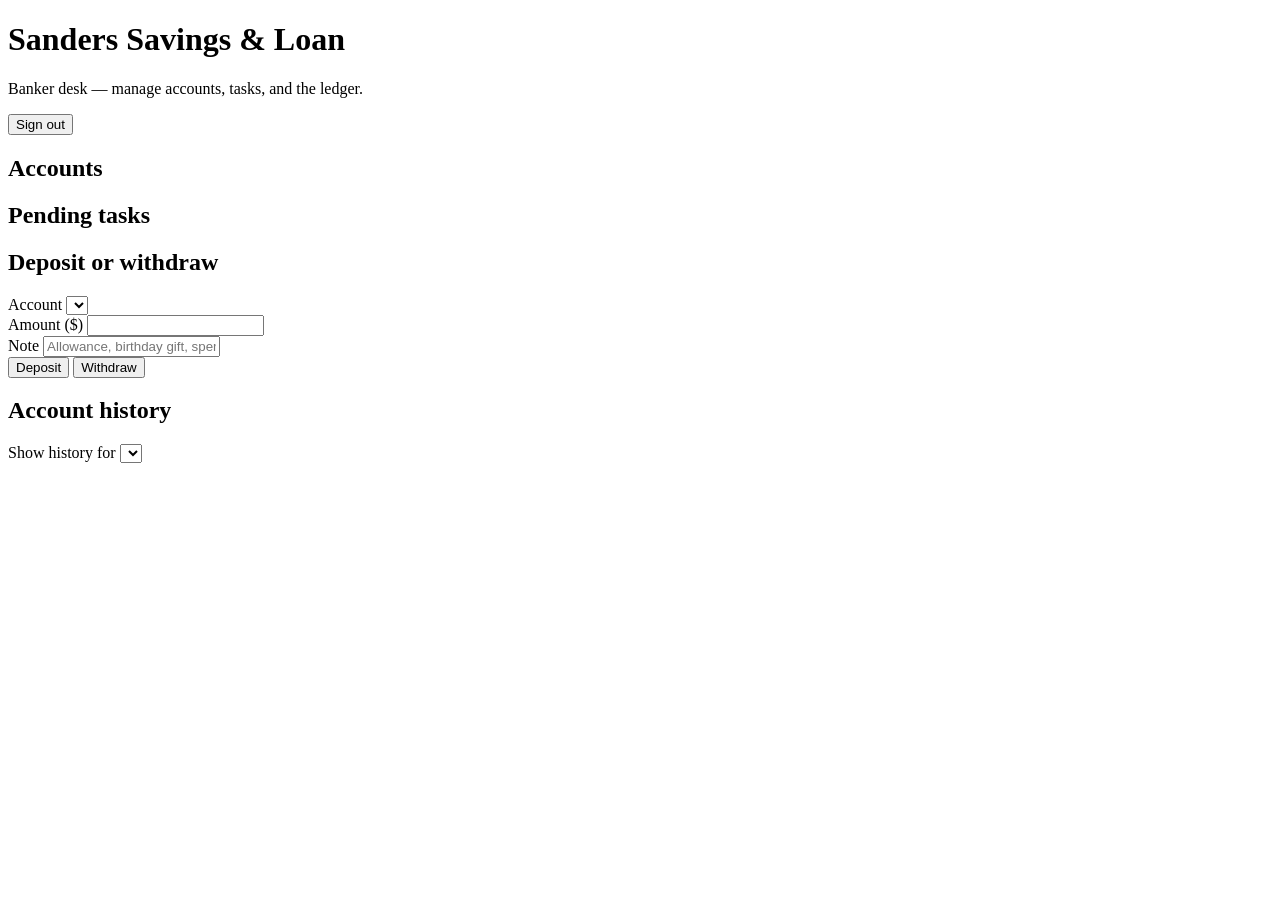
==== src/wwwroot/banker.html @ 52178f53 "Initial commit for v1 from cursor" ====
<!DOCTYPE html>
<html lang="en">
<head>
  <meta charset="utf-8" />
  <meta name="viewport" content="width=device-width, initial-scale=1" />
  <title>Banker — SSL</title>
  <link rel="preconnect" href="https://fonts.googleapis.com" />
  <link rel="preconnect" href="https://fonts.gstatic.com" crossorigin />
  <link href="https://fonts.googleapis.com/css2?family=Fraunces:opsz,wght@9..144,600;9..144,700&family=Source+Sans+3:wght@400;600;700&display=swap" rel="stylesheet" />
  <link rel="stylesheet" href="/css/site.css" />
</head>
<body>
  <div class="shell">
    <header class="topbar">
      <div>
        <h1 class="brand">Sanders Savings &amp; Loan</h1>
        <p class="brand-sub">Banker desk — manage accounts, tasks, and the ledger.</p>
      </div>
      <button class="btn btn-secondary" id="logout" type="button">Sign out</button>
    </header>

    <section class="panel">
      <h2>Accounts</h2>
      <div class="account-grid" id="accounts"></div>
    </section>

    <section class="panel">
      <h2>Pending tasks</h2>
      <div id="task-message" class="hidden"></div>
      <div id="pending-tasks"></div>
    </section>

    <section class="panel">
      <h2>Deposit or withdraw</h2>
      <div id="money-message" class="hidden"></div>
      <form id="money-form">
        <div class="row">
          <div>
            <label for="accountId">Account</label>
            <select id="accountId" required></select>
          </div>
          <div>
            <label for="amount">Amount ($)</label>
            <input id="amount" type="number" min="0.01" step="0.01" required />
          </div>
        </div>
        <label for="note">Note</label>
        <input id="note" placeholder="Allowance, birthday gift, spent on Legos…" />
        <div class="actions">
          <button class="btn" type="submit" name="action" value="deposit">Deposit</button>
          <button class="btn btn-danger" type="submit" name="action" value="withdraw">Withdraw</button>
        </div>
      </form>
    </section>

    <section class="panel">
      <h2>Account history</h2>
      <label for="historyAccount">Show history for</label>
      <select id="historyAccount"></select>
      <ul class="list" id="history" style="margin-top:1rem"></ul>
    </section>
  </div>
  <script src="/js/api.js"></script>
  <script src="/js/banker.js"></script>
</body>
</html>
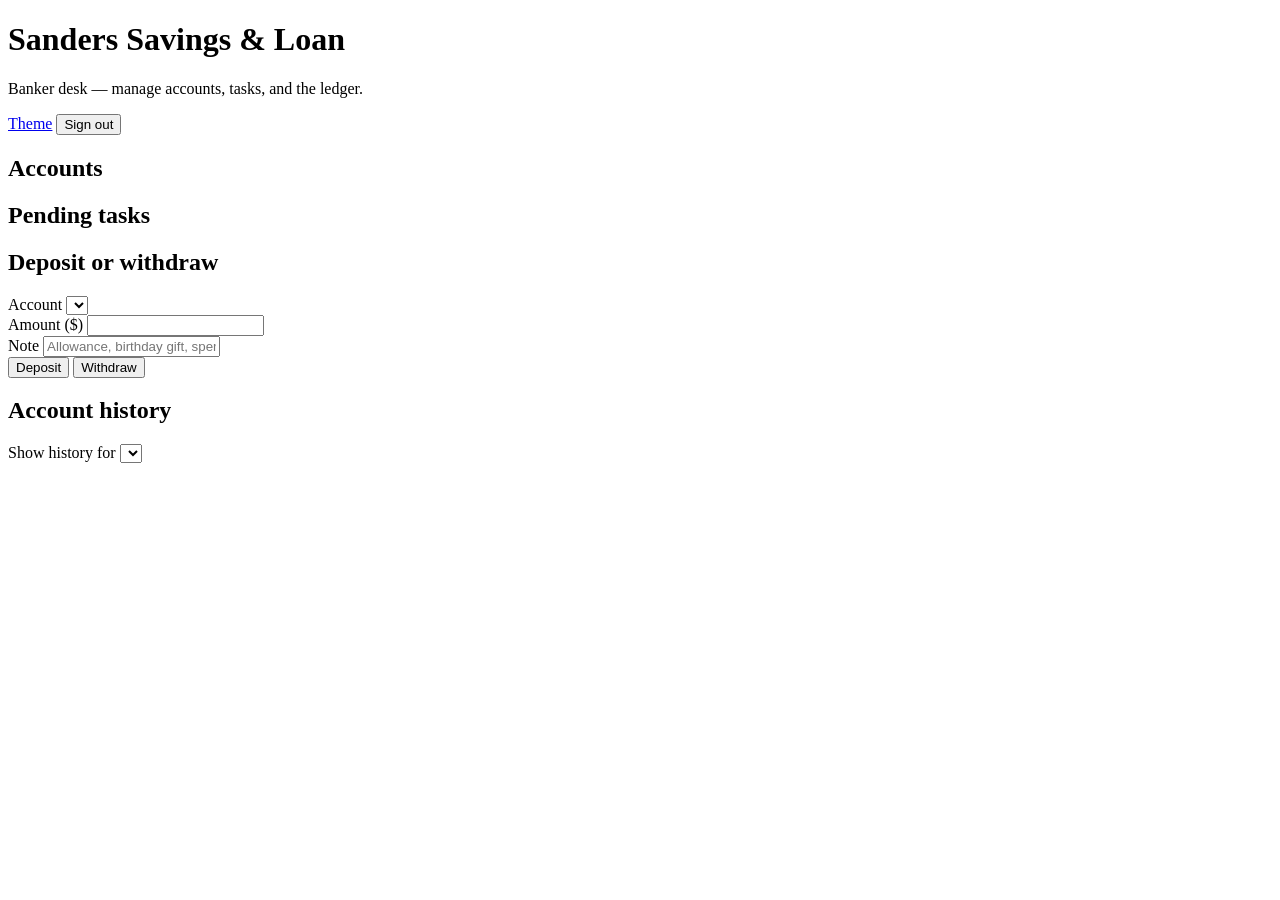
==== commit 40d4d0ef: "Add Monkeytype-style theme system with presets and custom color editor. Co-authored-by: Cursor <curs" ====
--- a/src/wwwroot/banker.html
+++ b/src/wwwroot/banker.html
@@ -8,6 +8,8 @@
   <link rel="preconnect" href="https://fonts.gstatic.com" crossorigin />
   <link href="https://fonts.googleapis.com/css2?family=Fraunces:opsz,wght@9..144,600;9..144,700&family=Source+Sans+3:wght@400;600;700&display=swap" rel="stylesheet" />
   <link rel="stylesheet" href="/css/site.css" />
+  <script src="/js/themes.js"></script>
+  <script src="/js/theme.js"></script>
 </head>
 <body>
   <div class="shell">
@@ -16,7 +18,10 @@
         <h1 class="brand">Sanders Savings &amp; Loan</h1>
         <p class="brand-sub">Banker desk — manage accounts, tasks, and the ledger.</p>
       </div>
-      <button class="btn btn-secondary" id="logout" type="button">Sign out</button>
+      <div class="topbar-actions">
+        <a class="btn btn-secondary" href="/theme.html">Theme</a>
+        <button class="btn btn-secondary" id="logout" type="button">Sign out</button>
+      </div>
     </header>
 
     <section class="panel">
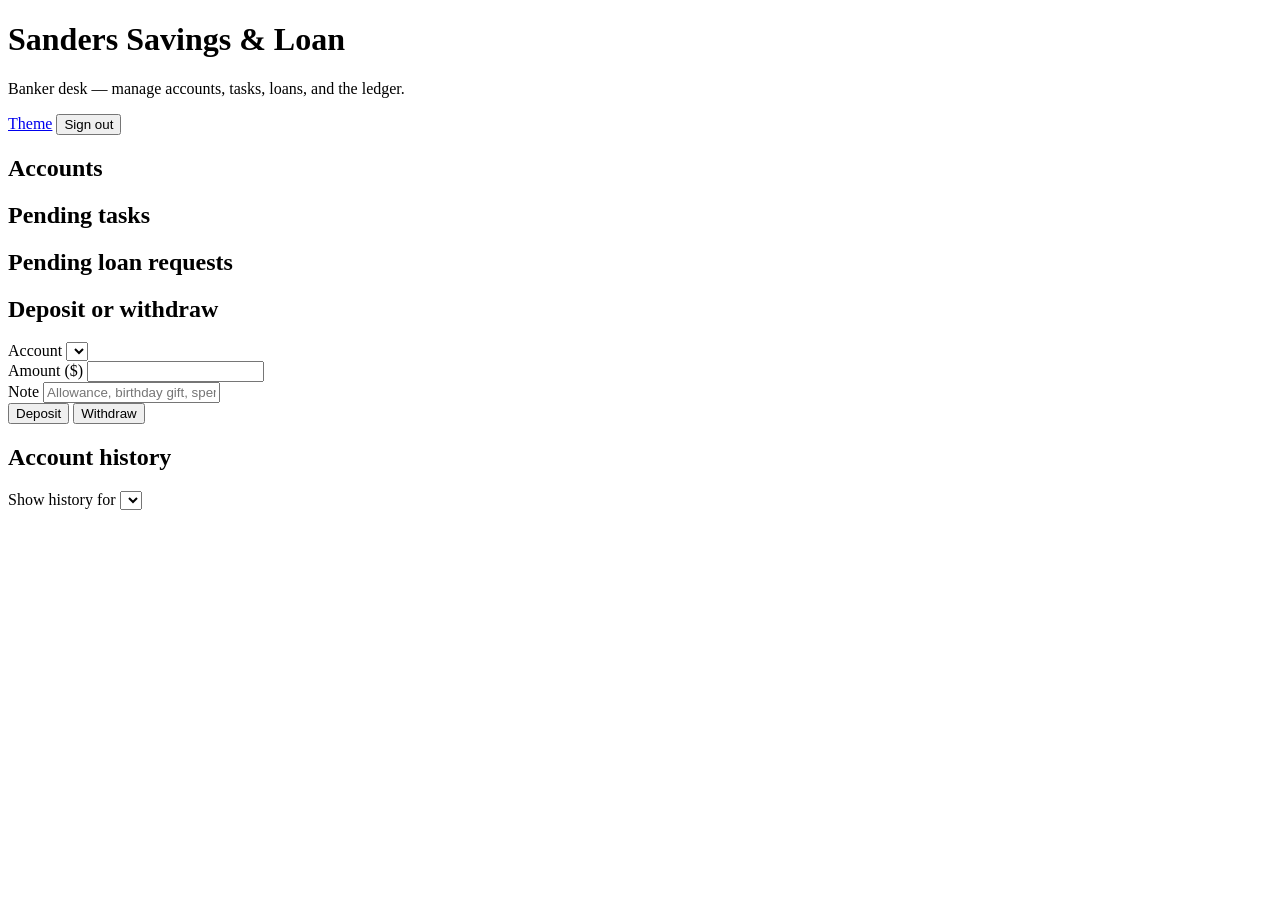
==== commit 999fa1dc: "Added loan request page" ====
--- a/src/wwwroot/banker.html
+++ b/src/wwwroot/banker.html
@@ -16,7 +16,7 @@
     <header class="topbar">
       <div>
         <h1 class="brand">Sanders Savings &amp; Loan</h1>
-        <p class="brand-sub">Banker desk — manage accounts, tasks, and the ledger.</p>
+        <p class="brand-sub">Banker desk — manage accounts, tasks, loans, and the ledger.</p>
       </div>
       <div class="topbar-actions">
         <a class="btn btn-secondary" href="/theme.html">Theme</a>
@@ -33,6 +33,12 @@
       <h2>Pending tasks</h2>
       <div id="task-message" class="hidden"></div>
       <div id="pending-tasks"></div>
+    </section>
+
+    <section class="panel">
+      <h2>Pending loan requests</h2>
+      <div id="loan-message" class="hidden"></div>
+      <div id="pending-loans"></div>
     </section>
 
     <section class="panel">
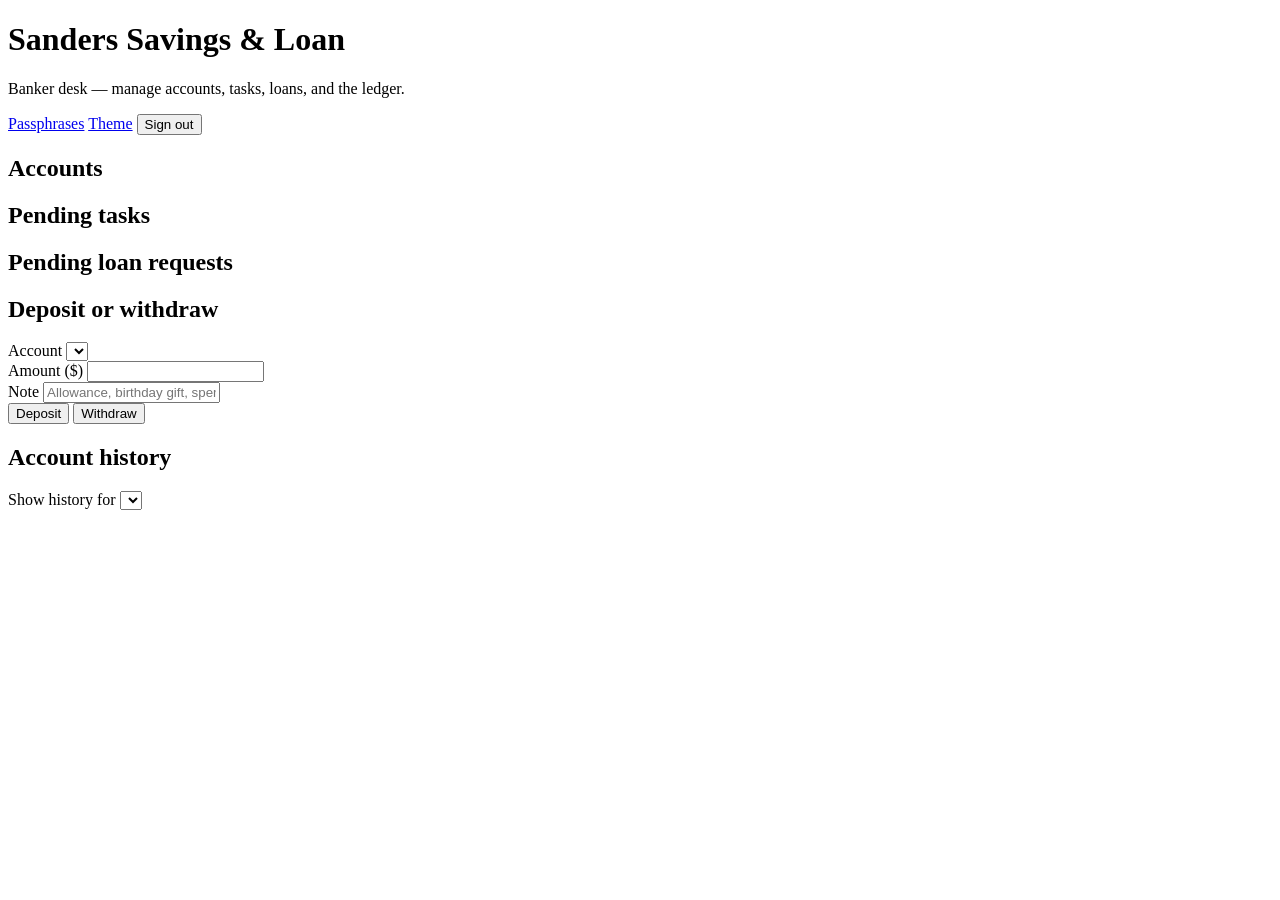
==== commit cae8ff93: "added ability to set passphrase for banker" ====
--- a/src/wwwroot/banker.html
+++ b/src/wwwroot/banker.html
@@ -6,7 +6,7 @@
   <title>Banker — SSL</title>
   <link rel="preconnect" href="https://fonts.googleapis.com" />
   <link rel="preconnect" href="https://fonts.gstatic.com" crossorigin />
-  <link href="https://fonts.googleapis.com/css2?family=Fraunces:opsz,wght@9..144,600;9..144,700&family=Source+Sans+3:wght@400;600;700&display=swap" rel="stylesheet" />
+  <link href="https://fonts.googleapis.com/css2?family=Baloo+2:wght@600;700&family=Caveat:wght@600;700&family=Comic+Neue:wght@400;700&family=Fraunces:opsz,wght@9..144,600;9..144,700&family=Fredoka:wght@500;600;700&family=Nunito:wght@400;600;700&family=Quicksand:wght@400;600;700&family=Source+Sans+3:wght@400;600;700&display=swap" rel="stylesheet" />
   <link rel="stylesheet" href="/css/site.css" />
   <script src="/js/themes.js"></script>
   <script src="/js/theme.js"></script>
@@ -19,6 +19,7 @@
         <p class="brand-sub">Banker desk — manage accounts, tasks, loans, and the ledger.</p>
       </div>
       <div class="topbar-actions">
+        <a class="btn btn-secondary" href="/passphrases.html">Passphrases</a>
         <a class="btn btn-secondary" href="/theme.html">Theme</a>
         <button class="btn btn-secondary" id="logout" type="button">Sign out</button>
       </div>
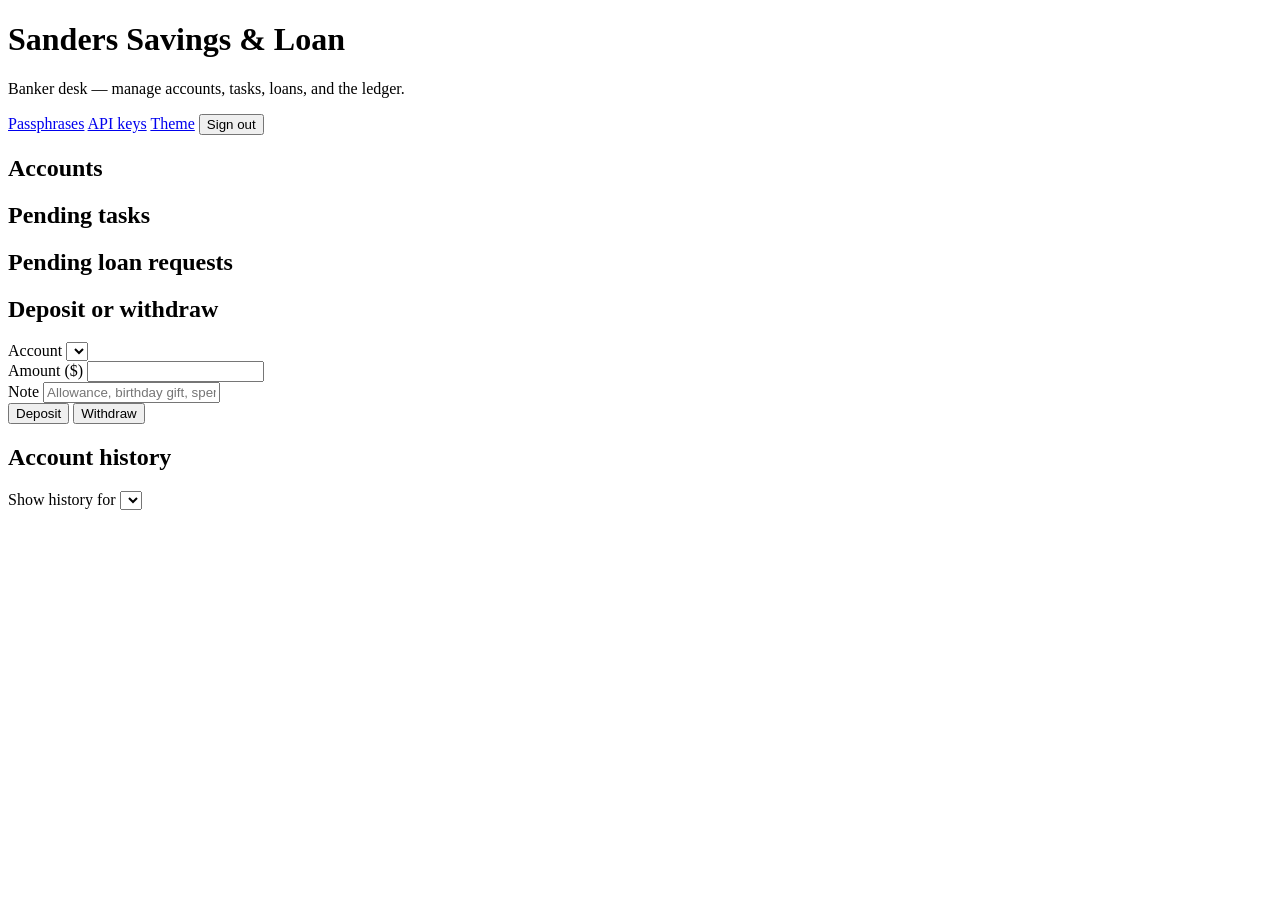
==== commit 4251ddf0: "Added api endpoint so other apps can post completed tasks for payment right to the bank" ====
--- a/src/wwwroot/banker.html
+++ b/src/wwwroot/banker.html
@@ -20,6 +20,7 @@
       </div>
       <div class="topbar-actions">
         <a class="btn btn-secondary" href="/passphrases.html">Passphrases</a>
+        <a class="btn btn-secondary" href="/apikeys.html">API keys</a>
         <a class="btn btn-secondary" href="/theme.html">Theme</a>
         <button class="btn btn-secondary" id="logout" type="button">Sign out</button>
       </div>
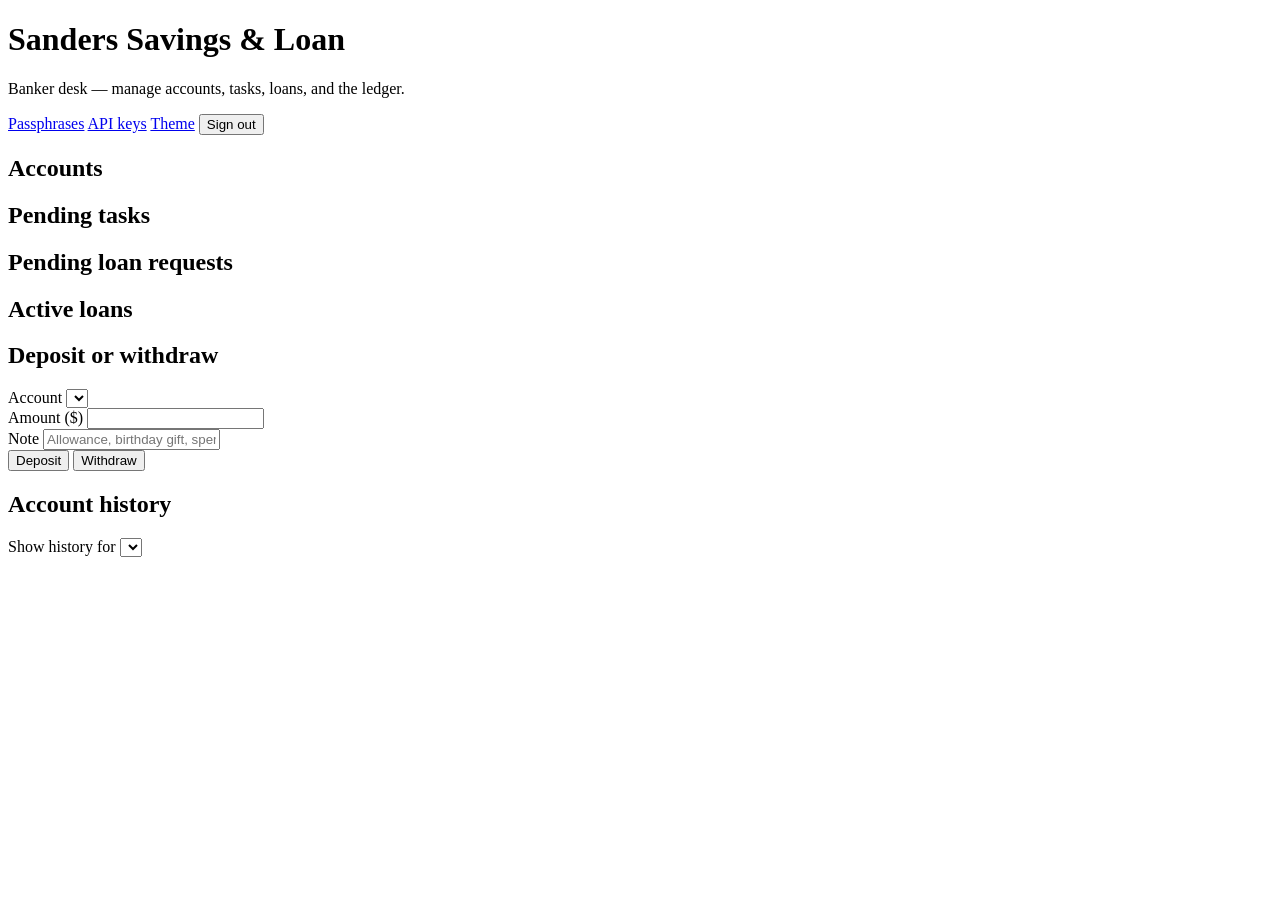
==== commit 9e81119b: "added way to cancel loans" ====
--- a/src/wwwroot/banker.html
+++ b/src/wwwroot/banker.html
@@ -44,6 +44,12 @@
     </section>
 
     <section class="panel">
+      <h2>Active loans</h2>
+      <div id="active-loan-message" class="hidden"></div>
+      <div id="active-loans"></div>
+    </section>
+
+    <section class="panel">
       <h2>Deposit or withdraw</h2>
       <div id="money-message" class="hidden"></div>
       <form id="money-form">
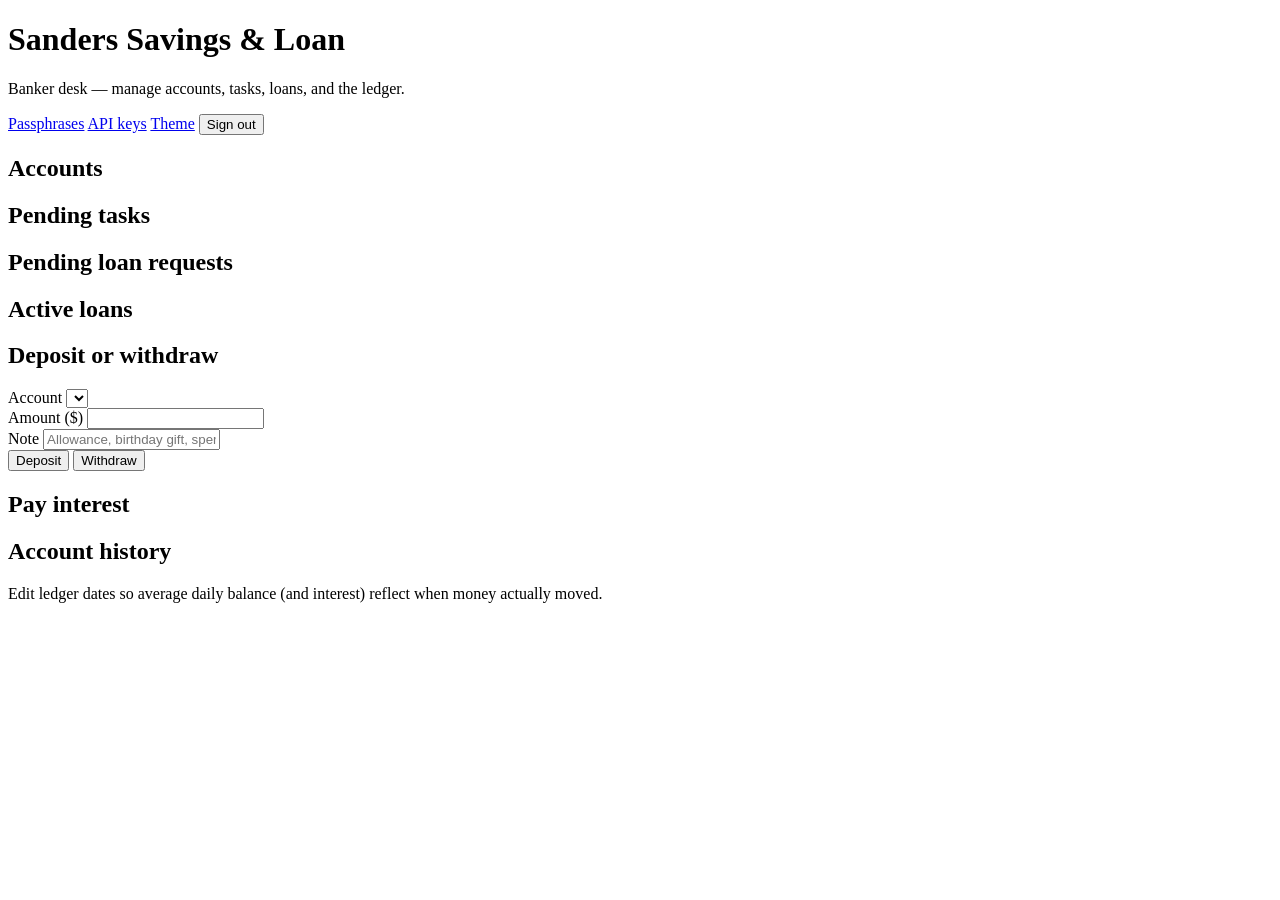
==== commit 12d8093b: "monthly interest now paid" ====
--- a/src/wwwroot/banker.html
+++ b/src/wwwroot/banker.html
@@ -73,10 +73,15 @@
     </section>
 
     <section class="panel">
+      <h2>Pay interest</h2>
+      <div id="interest-message" class="hidden"></div>
+      <div id="interest-preview"></div>
+    </section>
+
+    <section class="panel">
       <h2>Account history</h2>
-      <label for="historyAccount">Show history for</label>
-      <select id="historyAccount"></select>
-      <ul class="list" id="history" style="margin-top:1rem"></ul>
+      <p class="muted">Edit ledger dates so average daily balance (and interest) reflect when money actually moved.</p>
+      <div id="history" class="ledger-wrap" style="margin-top:1rem"></div>
     </section>
   </div>
   <script src="/js/api.js"></script>
